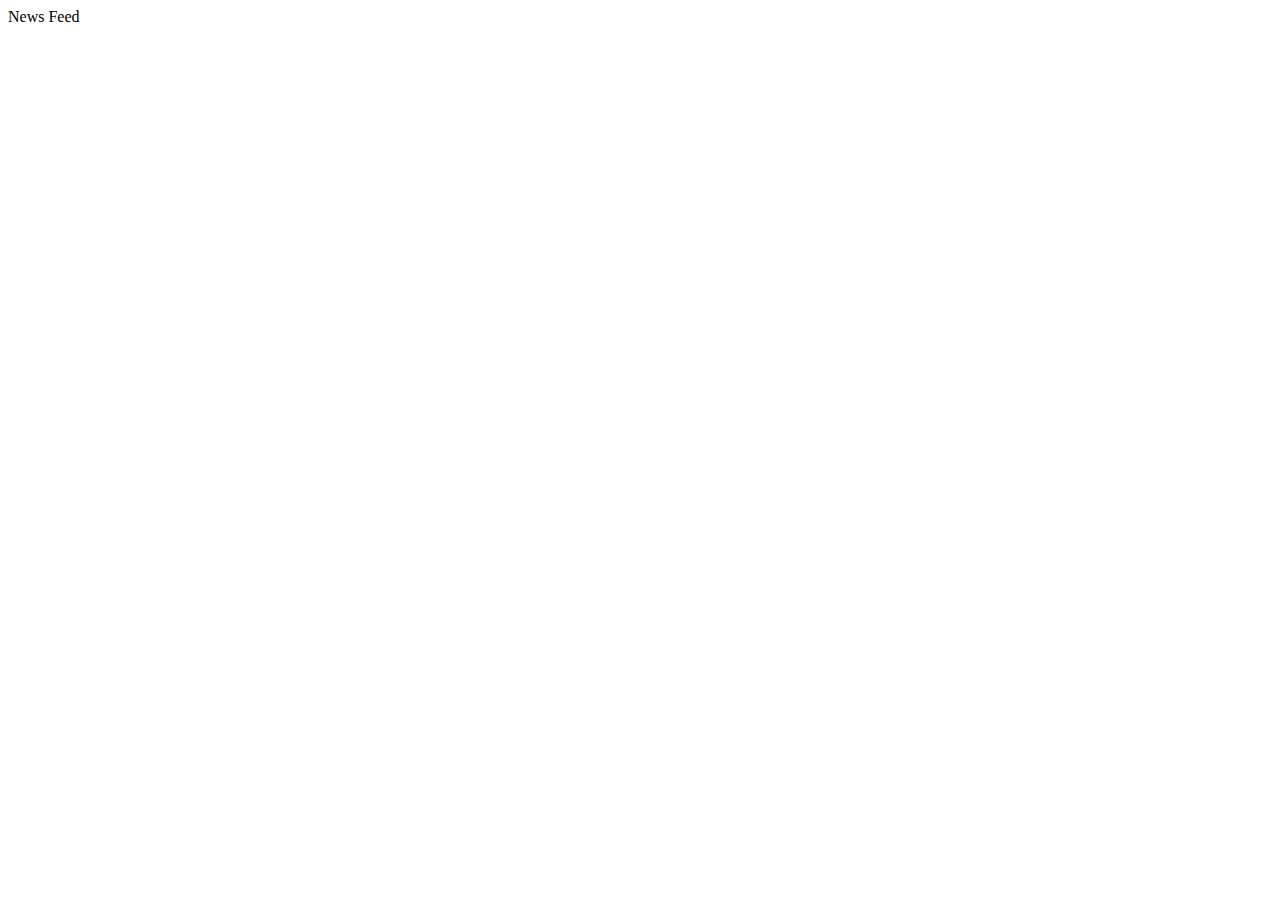
==== index.html @ 6d3d3142 "https fix" ====
<!DOCTYPE html> 
<html> 
<head> 
    <title>Smart Mirror</title> 
    <meta http-equiv="Content-Type" content="text/html;charset=utf-8" /> 
    <meta name="robots" content="index, follow" /> 
    <meta name="author" content="$author" /> 
    <meta name="description" content="$description" /> 
    <link rel="shortcut icon" href="favicon.png" /> 
	
	<link rel="stylesheet" type="text/css" href="assets/bootstrap/css/bootstrap.css">
	<link rel="stylesheet" type="text/css" href="css/style.css">
    <!--Online Style Sheets-->
    <link rel="stylesheet" href="https://code.jquery.com/ui/1.10.3/themes/smoothness/jquery-ui.css"></script>
    <link rel="stylesheet" href="https://maxcdn.bootstrapcdn.com/font-awesome/4.5.0/css/font-awesome.min.css">
    <!--JQuery Library-->
    <script type="text/javascript" src="https://code.jquery.com/jquery-1.10.1.min.js"></script>
    <script src="https://code.jquery.com/ui/1.10.3/jquery-ui.js"></script>
	<script src="//ajax.googleapis.com/ajax/libs/jquery/2.1.1/jquery.min.js"></script>
    <script src = "assets/bootstrap/js/bootstrap.js"></script>
    <script type="text/javascript" src="https://www.google.com/jsapi"></script>

    <!--Customizable script-->
	<script type="text/javascript" src="js/script.js"></script>
   
    
</head> 
<body>
<div class = "containter-fluid">
	<div class="row " id="main_row">
		<div class ="col-lg-3">
        <div class = "feedLabel">News Feed</div>
			<div class = "newsFeed"></div>
		</div>
		<div class = "col-lg-6">
			<div class = "greeting">
				<div class = "greetingText"></div> 
			</div>
		</div>
        <div class = "feed"></div>
		<div class = "col-lg-3">
			<div class = "clock">	
				<div class = "clock_display">
					<div id = "date"></div>
					<div id = "time"></div>
				</div>
			</div>
           
            <div class = "weather weather-wrapper">
                <div class="weatherIcon"></div>
                <div class = "weather-today temp"></div>
                <div class = "weather temp_location"></div>
                <div class = "weather temp_max"></div>
                <div class = "weather temp_min"></div>
                <div class = "row future">
                    <div class = "col-sm-5">
                    </div>
                    <div class = "col-sm-7">
                        <div class = "col-sm-4 noPad">
                            <div class = "day1Label paddedTemp smallFont"></div>
                            <div class = "day2Label paddedTemp smallFont"></div>
                            <div class = "day3Label paddedTemp smallFont"></div>
                            <div class = "day4Label paddedTemp smallFont"></div>
                            <div class = "day5Label paddedTemp smallFont"></div>
                        </div>
                        <div class = "col-sm-4 noPad">
                            <div class="weatherIcon1"></div>
                            <div class="weatherIcon2"></div>
                            <div class="weatherIcon3"></div>
                            <div class="weatherIcon4"></div>
                            <div class="weatherIcon5"></div>
                        </div>
                        <div class = "col-sm-4 noPad">
                            <div class = "day1 paddedTemp"></div>
                            <div class = "day2 paddedTemp"></div>
                            <div class = "day3 paddedTemp"></div>
                            <div class = "day4 paddedTemp"></div>
                            <div class = "day5 paddedTemp"></div>
                        </div>
                    </div>
                </div>
            </div>
			
		</div>
	</div>
</div> 
</body>
</html>
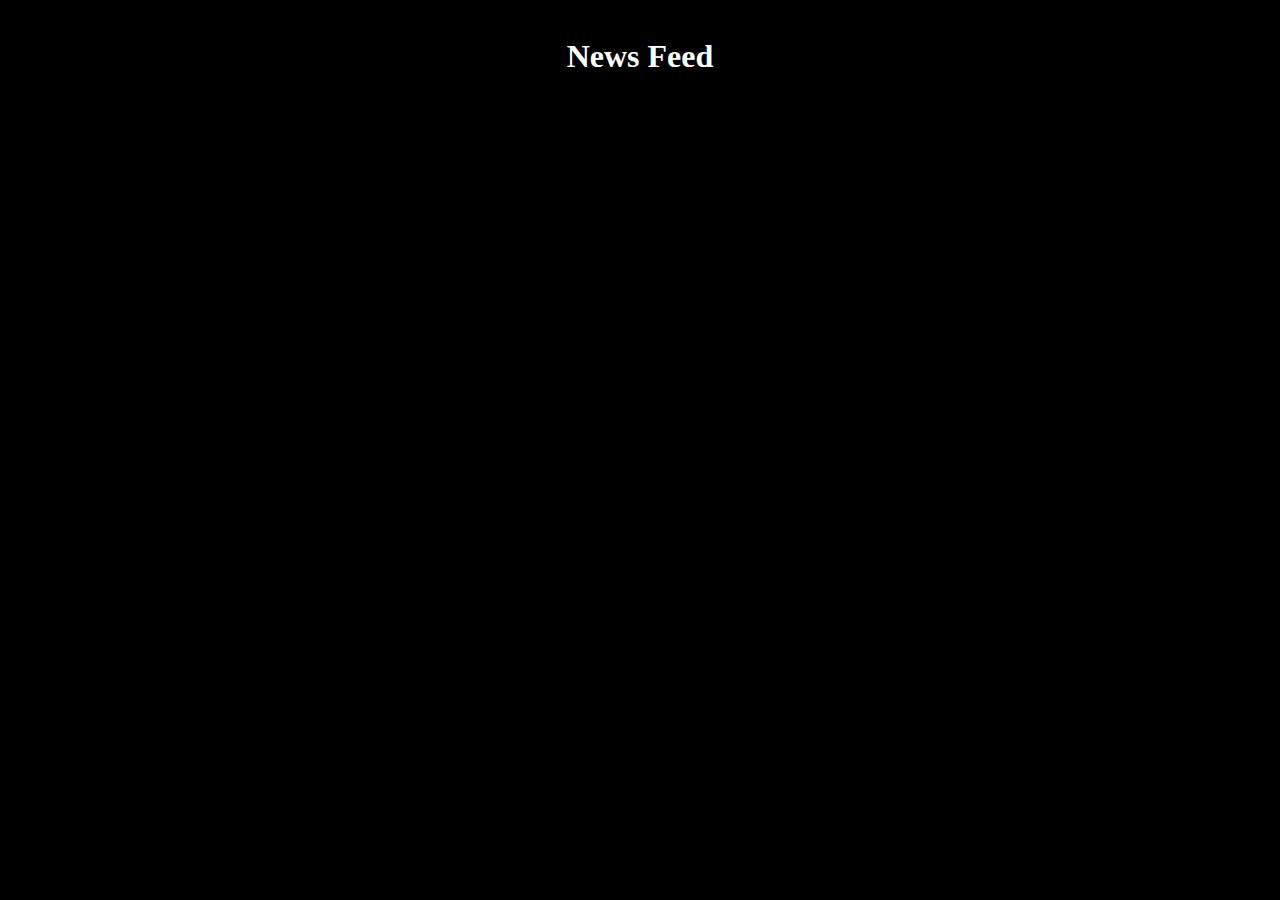
==== commit 4f5e3624: "improved responsive" ====
--- a/index.html
+++ b/index.html
@@ -10,6 +10,7 @@
 	
 	<link rel="stylesheet" type="text/css" href="assets/bootstrap/css/bootstrap.css">
 	<link rel="stylesheet" type="text/css" href="css/style.css">
+    <link rel="stylesheet" type="text/css" href="css/responsive.css">
     <!--Online Style Sheets-->
     <link rel="stylesheet" href="https://code.jquery.com/ui/1.10.3/themes/smoothness/jquery-ui.css"></script>
     <link rel="stylesheet" href="https://maxcdn.bootstrapcdn.com/font-awesome/4.5.0/css/font-awesome.min.css">
@@ -22,23 +23,25 @@
 
     <!--Customizable script-->
 	<script type="text/javascript" src="js/script.js"></script>
+
+    <link rel="manifest" href="mirror.webmanifest">
    
     
 </head> 
 <body>
 <div class = "containter-fluid">
 	<div class="row " id="main_row">
-		<div class ="col-lg-3">
-        <div class = "feedLabel">News Feed</div>
+		<div class ="col-lg-3 col-sm-3">
+            <div class = "feedLabel">News Feed</div>
 			<div class = "newsFeed"></div>
 		</div>
-		<div class = "col-lg-6">
+		<div class = "col-lg-6 col-sm-6">
 			<div class = "greeting">
 				<div class = "greetingText"></div> 
 			</div>
 		</div>
-        <div class = "feed"></div>
-		<div class = "col-lg-3">
+        <!-- <div class = "feed"></div> -->
+		<div class = "col-lg-3 col-sm-3">
 			<div class = "clock">	
 				<div class = "clock_display">
 					<div id = "date"></div>
--- a/css/style.css
+++ b/css/style.css
@@ -0,0 +1,145 @@
+/* Configuration and global styles*/
+body{
+	background-color : black;
+    overflow:hidden;
+}
+
+.configBackground{
+    background-color: white !important;
+    overflow-y:auto !important;
+}
+
+.configTitle{
+    text-align:center;
+    font-size:30px;
+}
+.configField{
+    display:block;
+    color:black;
+}
+.configInput{
+    display:block;
+}
+.md-check{
+    height:200%;
+}
+.submitWrapper{
+    padding-top:30px;
+    padding-left:50px;
+    display:block;
+}
+#submitConfigs{
+    height:70px;
+    width:230px;
+    font-size:large;
+}
+.row{
+     padding-top: 30px;
+    padding-left: 30px;
+    padding-right: 30px;
+}
+
+/* Begin Actual smart mirror styles*/
+.greetingText{
+	text-align: center;
+	color: white;
+    font-size:200%;
+}
+
+.clock
+{
+	/*padding-top: 25px */
+}
+
+.clock_display{
+	padding-right:20px;
+	text-align:right;
+	color: white;
+	font-size: 200%;
+}
+.weather-wrapper{
+	padding-right:20px;
+	text-align:right;
+	color:white;
+	bottom: 10px;
+	right: 30px;
+    
+}
+.weather-today{
+	font-size:100%;
+}
+.weather{
+	font-size:x-large;
+}
+.paddedTemp{
+    padding-bottom:10px;
+    padding-right:0px !important;
+}
+.noPad{
+    padding-right:0px !important;
+}
+.smallFont{
+    font-size:x-large;
+}
+.weatherIcon
+{
+	bottom: 100px;
+	right: 200px;
+    height: 12%;
+}
+.smaller{
+    height: 40px;
+}
+.futureForecast{
+    padding-right:20px;
+	text-align:right;
+	color:white;
+}
+.icon
+{
+    height:100px;
+    width:100px;
+}
+
+.screen{
+	margin-left:0px;
+	margin-right:0px;
+}
+.calendar_display{
+	color: white;
+	font-size: xx-large;
+}
+.calendar_content_font{
+	color:white;
+	font-size:20pt;
+}
+#city_select{
+    height:40px;
+}
+.newsFeed{
+    color: white;
+    padding: 10px;
+    height:580px !important;
+    overflow-y: hidden;
+}
+.feedLabel{
+    font-weight:bold;
+    text-align:center;
+    font-size:xx-large;
+    padding-bottom:15px;
+}
+.article{
+    padding: 10px;
+}
+.newsTitle{
+    font-weight:bold;
+}
+.newsAbstract{
+    
+}
+.col-lg-6,
+.col-lg-3
+{
+	height: 90%;
+    color: white;
+}
